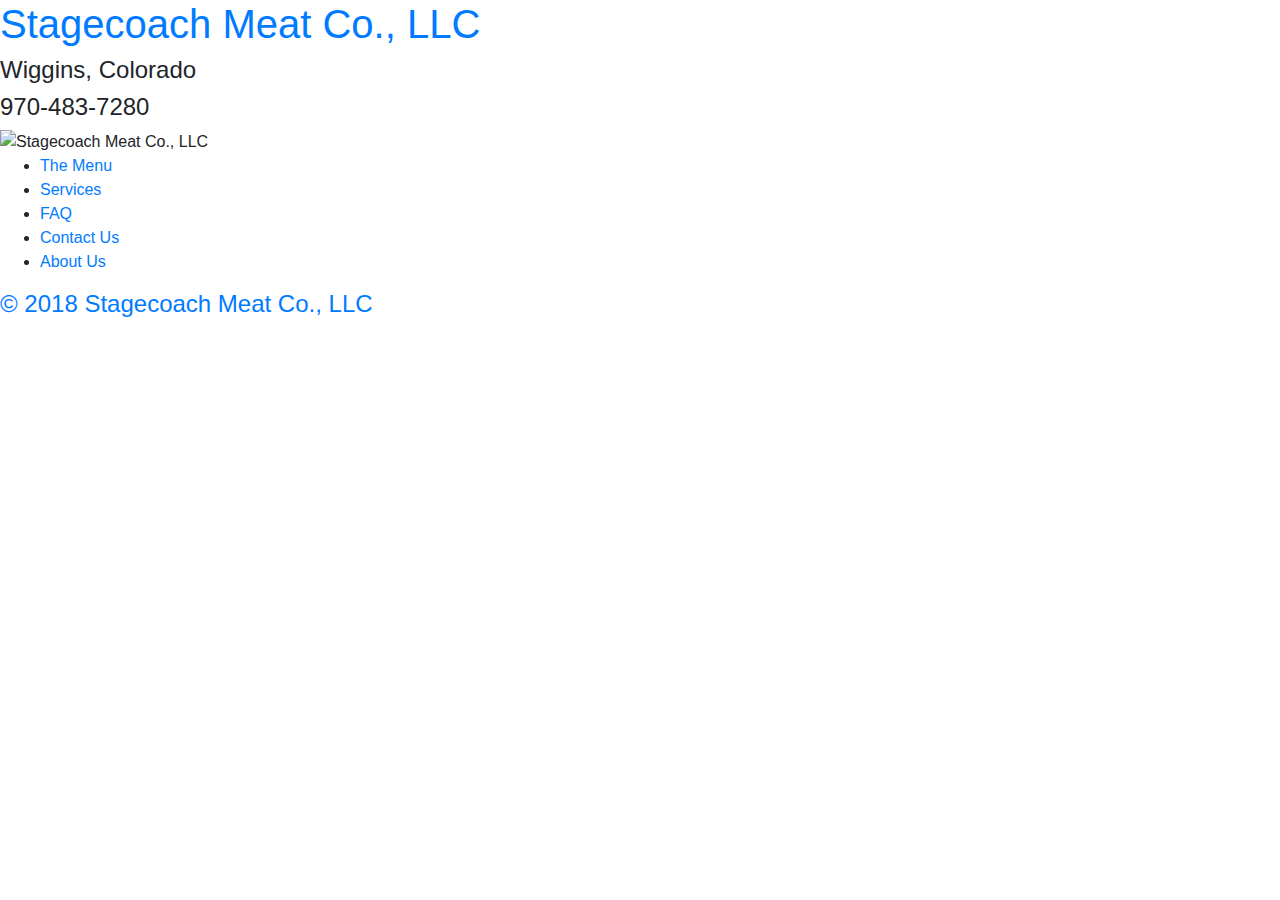
==== index.html @ a50cb5b1 "Moved favicon to root and updated links; changed nav links to services.html" ====
<!DOCTYPE html>
<html lang="en">
  <head>
    <title>Stagecoach Meat Co. LLC &bull; Home</title>
    <meta charset="utf-8" />
    <meta name="Author" content="Steven J Burns" />
    <meta name="Designer" content="Steven J Burns" />
    <meta name="Description" content="" />
    <meta name="Keywords" content="Stagecoach, Meat, Wiggins, Colorado">
    <meta name="Copyright" content="2018" />
    <meta name="viewport" content="width=device-width, initial-scale=1, shrink-to-fit=no">
    <link type="image/png" rel="icon" href="favicon.png" />
    <link rel="stylesheet" href="https://maxcdn.bootstrapcdn.com/bootstrap/4.0.0/css/bootstrap.min.css" integrity="sha384-Gn5384xqQ1aoWXA+058RXPxPg6fy4IWvTNh0E263XmFcJlSAwiGgFAW/dAiS6JXm" crossorigin="anonymous">
    <link rel="stylesheet" href="./css/stagecoach.css" />
    <script src="https://code.jquery.com/jquery-3.3.1.min.js" integrity="sha256-FgpCb/KJQlLNfOu91ta32o/NMZxltwRo8QtmkMRdAu8=" crossorigin="anonymous"></script>
    <script src="https://cdnjs.cloudflare.com/ajax/libs/popper.js/1.12.9/umd/popper.min.js" integrity="sha384-ApNbgh9B+Y1QKtv3Rn7W3mgPxhU9K/ScQsAP7hUibX39j7fakFPskvXusvfa0b4Q" crossorigin="anonymous"></script>
    <script src="https://maxcdn.bootstrapcdn.com/bootstrap/4.0.0/js/bootstrap.min.js" integrity="sha384-JZR6Spejh4U02d8jOt6vLEHfe/JQGiRRSQQxSfFWpi1MquVdAyjUar5+76PVCmYl" crossorigin="anonymous"></script>
  </head>
  <body>
    <header>
      <h1><a href="/">Stagecoach Meat Co., LLC</a></h1>
      <h4>Wiggins, Colorado</h4>
      <h4>970-483-7280</h4>
      <img src="content/stagecoach.png" alt="Stagecoach Meat Co., LLC" />
    </header>
    <nav>
      <ul>
        <li><a href="products.html">The Menu</a></li>
        <li><a href="services.html">Services</a></li>
        <li><a href="faq.html">FAQ</a></li>
        <li><a href="contact.html">Contact Us</a></li>
        <li><a href="about.html">About Us</a></li>
      </ul>
    </nav>
    <main class="container">
      <div></div>
    </main>
    <footer>
      <h4><a href="/">&copy; 2018 Stagecoach Meat Co., LLC</a></h4>
    </footer>
  </body>
</html>
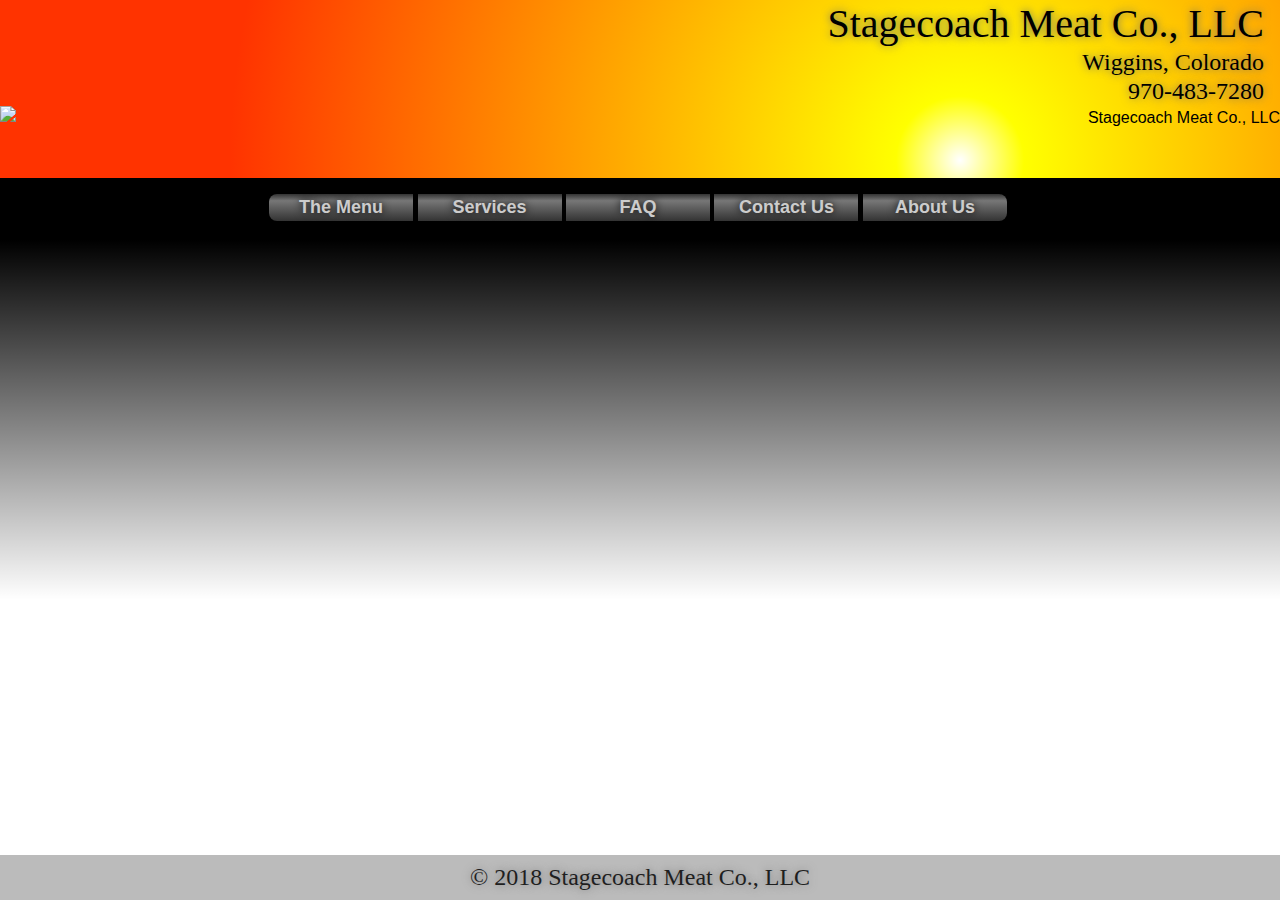
==== commit bd22c31a: "HTML head cleanup and old CSS syntax fixed" ====
--- a/index.html
+++ b/index.html
@@ -1,7 +1,6 @@
 <!DOCTYPE html>
 <html lang="en">
   <head>
-    <title>Stagecoach Meat Co. LLC &bull; Home</title>
     <meta charset="utf-8" />
     <meta name="Author" content="Steven J Burns" />
     <meta name="Designer" content="Steven J Burns" />
@@ -15,6 +14,7 @@
     <script src="https://code.jquery.com/jquery-3.3.1.min.js" integrity="sha256-FgpCb/KJQlLNfOu91ta32o/NMZxltwRo8QtmkMRdAu8=" crossorigin="anonymous"></script>
     <script src="https://cdnjs.cloudflare.com/ajax/libs/popper.js/1.12.9/umd/popper.min.js" integrity="sha384-ApNbgh9B+Y1QKtv3Rn7W3mgPxhU9K/ScQsAP7hUibX39j7fakFPskvXusvfa0b4Q" crossorigin="anonymous"></script>
     <script src="https://maxcdn.bootstrapcdn.com/bootstrap/4.0.0/js/bootstrap.min.js" integrity="sha384-JZR6Spejh4U02d8jOt6vLEHfe/JQGiRRSQQxSfFWpi1MquVdAyjUar5+76PVCmYl" crossorigin="anonymous"></script>
+    <title>Stagecoach Meat Co. LLC &bull; Home</title>
   </head>
   <body>
     <header>
--- a/css/stagecoach.css
+++ b/css/stagecoach.css
@@ -0,0 +1,167 @@
+@font-face {
+  font-family: 'PapyrusRegular';
+  font-weight: normal;
+  font-style: normal;
+  src: url('../Fonts/papyrus-webfont.eot');
+  src: url('../Fonts/papyrus-webfont.eot?#iefix') format('embedded-opentype'),
+       url('../Fonts/papyrus-webfont.ttf') format('truetype'),
+       url('../Fonts/papyrus-webfont.svg#PapyrusRegular') format('svg')
+}
+
+* {
+  margin: 0;
+  padding: 0;
+  -webkit-margin-before: 0;
+  -webkit-margin-after: 0
+}
+
+html {
+  height: 100%;
+  background-repeat: no-repeat;
+  background: #333333;
+  background-color: #FFFFFF
+}
+
+body {
+  display: table;
+  height: 100%;
+  width: 100%;
+  color: #BBBBBB;
+  font-family: Calibri, Verdana, Arial, sans-serif;
+  background: -webkit-linear-gradient(top, rgba(0,0,0,1) 240px, rgba(0,0,0,0) 600px);
+  background: -moz-linear-gradient(top, #000000 240px, #333333 600px);
+  background: -ms-linear-gradient(top, rgba(0,0,0,1) 240px, rgba(0,0,0,0) 600px);
+  background: linear-gradient(top, rgba(0,0,0,1) 240px, rgba(0,0,0,0) 600px);
+  display: flex;
+  min-height: 100vh;
+  flex-direction: column;
+}
+
+.row {
+  display: table-row;
+  height: 1px;
+  min-width: 480px;
+  max-width: 1080px
+}
+
+.table-cell {
+  display: table-cell
+}
+
+.content{
+  max-width: 1080px;
+  margin: auto;
+  padding: 48px 64px;
+  color: #000000;
+  background: #BBBBBB;
+  text-align: left;
+  cursor: default
+}
+
+.rounded-top {
+  border-radius: 8px 8px 0 0
+}
+
+header {
+  text-align: right; color: #000000; background: Orange;
+  -ms-filter: "progid:DXImageTransform.Microsoft.gradient(startColorstr=#FFFF0000, endColorstr=#FFFFFF00)";
+  background: -webkit-linear-gradient(top, #FF0000, #FFFF00);
+  background: linear-gradient(top, #FF0000, #FFFF00);
+  background: -webkit-radial-gradient(75% 90%, circle cover, #FFFFFF, #FFFF00 32px,  #FF3300 75%);
+  background: radial-gradient(farthest-corner circle at 75% 90%, #FFFFFF, #FFFF00 64px, #FF3300 75%)
+}
+
+header h1, h4 {margin: 0 16px; font-family: PapyrusRegular; text-shadow: 0px 0px 8px #707070}
+header img {display: block; height: 72px}
+header a {width: 100%; color: #000000; text-decoration: none; -o-transition: color 0.25s ease; -ms-transition: color 0.25s ease; -webkit-transition: color 0.25s ease; transition: color 0.25s ease}
+header a:hover {color: #FFFF00}
+
+nav {background: #000000}
+nav ul {list-style: none; margin-left: 0px; text-align: center; -webkit-padding-start: 0; -webkit-margin-before: 0; -webkit-margin-after: 0; margin: 12px 0}
+nav ul li {width: 144px; display: inline-block; background: #777777;
+      background: -webkit-linear-gradient(top, #333333, #777777 25%, #333333);
+      background: -moz-linear-gradient(top, #333333, #777777 25%, #333333);
+      background: -ms-linear-gradient(top, #333333, #777777 25%, #333333);
+      background: linear-gradient(top, #333333, #777777 25%, #333333);
+}
+nav ul li:first-child {border-radius: 8px 0 0 8px}
+nav ul li:last-child {border-radius: 0 8px 8px 0}
+nav a {display: block; width: 100%; color: #CCCCCC; font-size: 18px; font-weight: bold; text-decoration: none; -webkit-transition: color 0.25s ease; text-shadow: 0px 0px 8px #000000}
+nav a:hover {color: #FF6600}
+
+main {
+  flex: 1
+}
+
+h1, h2, h3, h4, h5, h6, p, li { cursor: default }
+
+ol, ul { padding: 4px; list-style: none }
+
+dl {}
+
+dt {
+  color: #000000;
+  font-weight: bold;
+  background: #999999;
+  margin-top: 12px;
+  padding-left: 8px;
+  border-radius: 4px 4px 0 0;
+  cursor: help
+}
+
+dd {
+  color: #000000;
+  padding-left: 16px;
+  background: #AAAAAA;
+  margin-bottom: 8px;
+  border-radius: 0 0 4px 4px;
+  cursor: default
+}
+
+.contact-container {
+  text-align: center
+}
+
+.ul-contact-box {
+  width: 192px;
+  padding: 0;
+  margin: 16px;
+  color: #FFFFFF;
+  background: #7F7F7F;
+  border-radius: 4px;
+  display: inline-block
+}
+
+.ul-contact-box > li:first-child {
+  background: #333333
+}
+
+p {
+  padding: 24px;
+  color: #000000;
+  text-align: justify;
+  font-weight: normal
+}
+
+footer {
+  background: #BBBBBB
+}
+
+footer h4 {
+  margin: 8px;
+  text-align: center;
+  font-family: PapyrusRegular
+}
+
+footer a {
+  color: #1F1F1F;
+  text-decoration: none;
+  -webkit-transition: color 0.25s ease;
+  -o-transition: color 0.25s ease;
+  -ms-transition: color 0.25s ease;
+  transition:  color 0.25s ease
+}
+
+footer a:hover {
+  color: #FF6600
+}
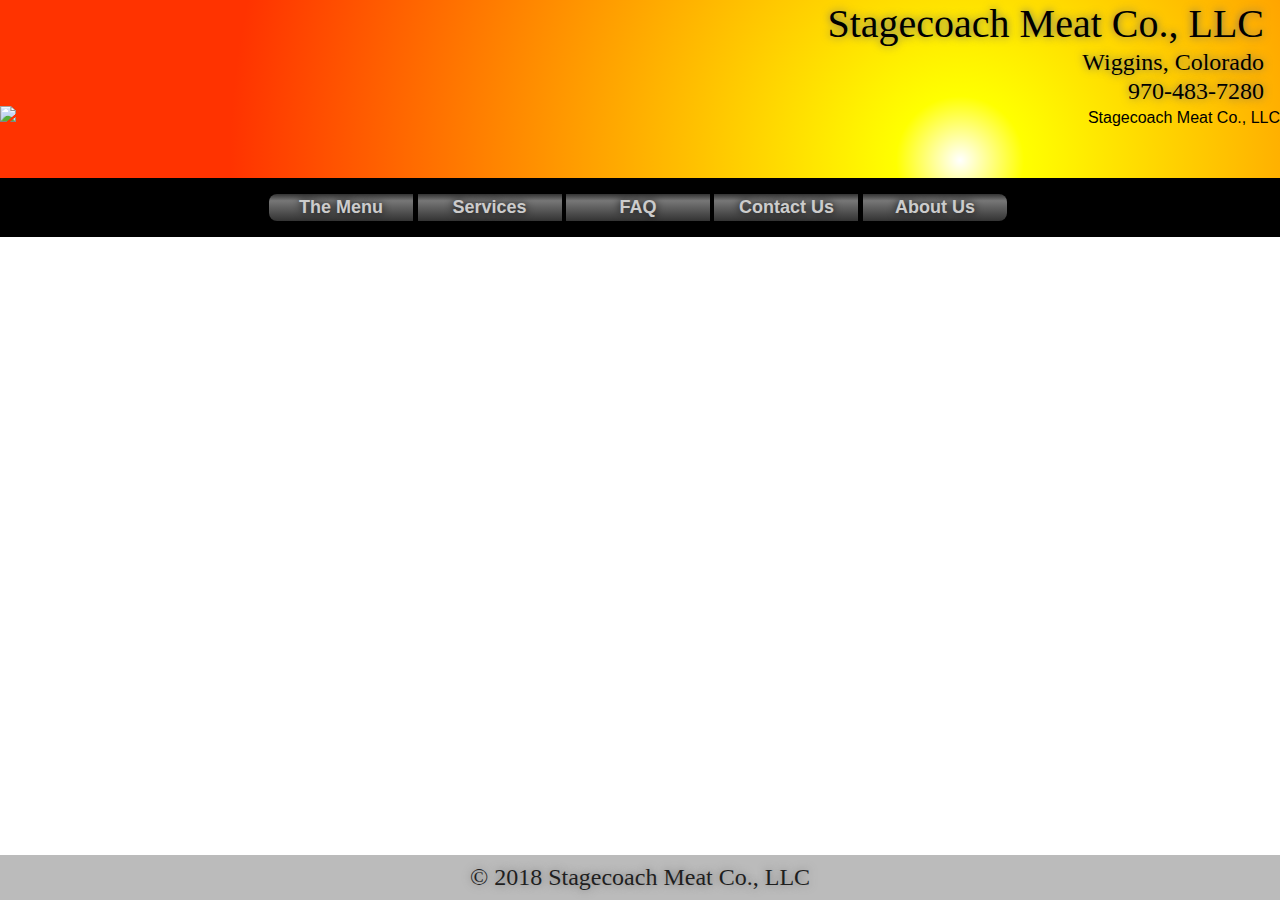
==== commit b6e0e3d4: "Adjusted href links in all nav bars after changing the file names for processing.html and retail.htm" ====
--- a/index.html
+++ b/index.html
@@ -25,8 +25,8 @@
     </header>
     <nav>
       <ul>
-        <li><a href="products.html">The Menu</a></li>
-        <li><a href="services.html">Services</a></li>
+        <li><a href="retail.html">The Menu</a></li>
+        <li><a href="processing.html">Services</a></li>
         <li><a href="faq.html">FAQ</a></li>
         <li><a href="contact.html">Contact Us</a></li>
         <li><a href="about.html">About Us</a></li>
--- a/css/stagecoach.css
+++ b/css/stagecoach.css
@@ -17,20 +17,16 @@
 
 html {
   height: 100%;
+  background: #333333;
+  background-color: #FFFFFF;
   background-repeat: no-repeat;
-  background: #333333;
-  background-color: #FFFFFF
 }
 
 body {
-  display: table;
   height: 100%;
   width: 100%;
   color: #BBBBBB;
   font-family: Calibri, Verdana, Arial, sans-serif;
-  background: -webkit-linear-gradient(top, rgba(0,0,0,1) 240px, rgba(0,0,0,0) 600px);
-  background: -moz-linear-gradient(top, #000000 240px, #333333 600px);
-  background: -ms-linear-gradient(top, rgba(0,0,0,1) 240px, rgba(0,0,0,0) 600px);
   background: linear-gradient(top, rgba(0,0,0,1) 240px, rgba(0,0,0,0) 600px);
   display: flex;
   min-height: 100vh;
@@ -64,7 +60,7 @@
 
 header {
   text-align: right; color: #000000; background: Orange;
-  -ms-filter: "progid:DXImageTransform.Microsoft.gradient(startColorstr=#FFFF0000, endColorstr=#FFFFFF00)";
+  /* -ms-filter: "progid:DXImageTransform.Microsoft.gradient(startColorstr=#FFFF0000, endColorstr=#FFFFFF00)"; */
   background: -webkit-linear-gradient(top, #FF0000, #FFFF00);
   background: linear-gradient(top, #FF0000, #FFFF00);
   background: -webkit-radial-gradient(75% 90%, circle cover, #FFFFFF, #FFFF00 32px,  #FF3300 75%);
@@ -77,16 +73,39 @@
 header a:hover {color: #FFFF00}
 
 nav {background: #000000}
-nav ul {list-style: none; margin-left: 0px; text-align: center; -webkit-padding-start: 0; -webkit-margin-before: 0; -webkit-margin-after: 0; margin: 12px 0}
-nav ul li {width: 144px; display: inline-block; background: #777777;
-      background: -webkit-linear-gradient(top, #333333, #777777 25%, #333333);
-      background: -moz-linear-gradient(top, #333333, #777777 25%, #333333);
-      background: -ms-linear-gradient(top, #333333, #777777 25%, #333333);
-      background: linear-gradient(top, #333333, #777777 25%, #333333);
+
+nav ul {
+  list-style: none;
+  margin-left: 0px;
+  text-align: center;
+  -webkit-padding-start: 0;
+  -webkit-margin-before: 0;
+  -webkit-margin-after: 0;
+  margin: 12px 0
 }
+
+nav ul li {
+  width: 144px; display: inline-block; background: #777777;
+  background: -webkit-linear-gradient(top, #333333, #777777 25%, #333333);
+  background: -moz-linear-gradient(top, #333333, #777777 25%, #333333);
+  background: -ms-linear-gradient(top, #333333, #777777 25%, #333333);
+  background: linear-gradient(top, #333333, #777777 25%, #333333);
+}
+
 nav ul li:first-child {border-radius: 8px 0 0 8px}
 nav ul li:last-child {border-radius: 0 8px 8px 0}
-nav a {display: block; width: 100%; color: #CCCCCC; font-size: 18px; font-weight: bold; text-decoration: none; -webkit-transition: color 0.25s ease; text-shadow: 0px 0px 8px #000000}
+
+nav a:link {
+  display: block;
+  width: 100%;
+  color: #CCCCCC;
+  font-size: 18px;
+  font-weight: bold;
+  text-decoration: none;
+  transition: color 0.25s ease;
+  text-shadow: 0px 0px 8px #000000
+}
+
 nav a:hover {color: #FF6600}
 
 main {
@@ -97,7 +116,9 @@
 
 ol, ul { padding: 4px; list-style: none }
 
-dl {}
+dl {
+  /* TBD */
+}
 
 dt {
   color: #000000;
@@ -156,10 +177,7 @@
 footer a {
   color: #1F1F1F;
   text-decoration: none;
-  -webkit-transition: color 0.25s ease;
-  -o-transition: color 0.25s ease;
-  -ms-transition: color 0.25s ease;
-  transition:  color 0.25s ease
+  transition: color 0.25s ease
 }
 
 footer a:hover {
